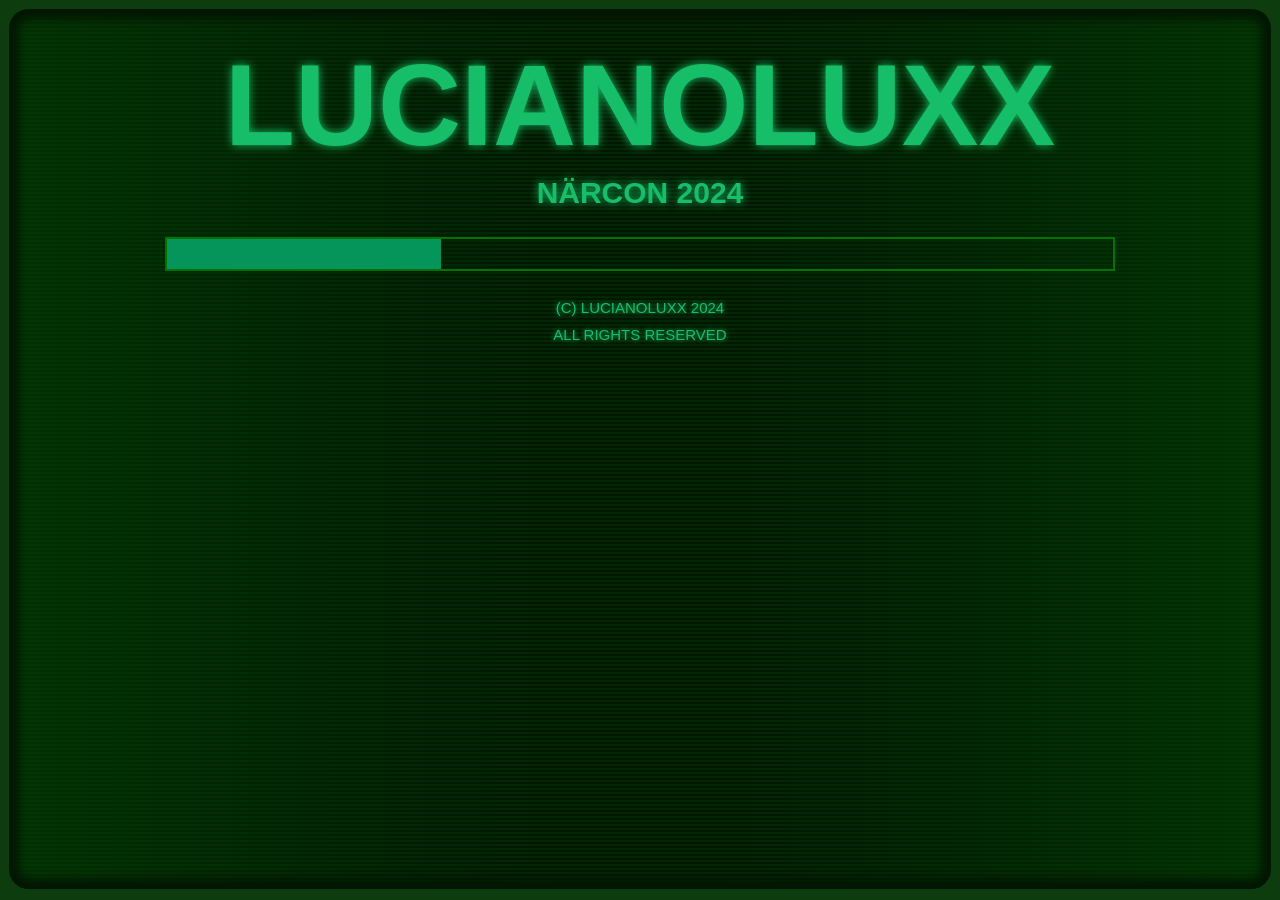
==== index.html @ b0074d66 "Flexbox added, index moved, terma added, animation duration changed, style changes, added folders." ====
<!DOCTYPE html>
<html lang="en">
	<head>
		<meta charset="utf-8">
		<meta name="viewport" content="width=device-width, initial-scale=1.0">
		<title>Lucianoluxx</title>
		<link rel="stylesheet" type="text/css" href="styles/screen-effect.css">
		<link rel="preconnect" href="https://fonts.googleapis.com">
		<link rel="preconnect" href="https://fonts.gstatic.com" crossorigin>
		<link href="https://fonts.googleapis.com/css2?family=Jersey+15&display=swap" rel="stylesheet">
		<style type="text/css">
			/*<![CDATA[*/
			h1{
				font-size: 60px;
				text-transform: uppercase;
				color: #19df80;
				text-shadow: 0 0 10px #19df80;
				margin: 0;
				padding-top:35px;
				text-align:center;
				align-content:center;
			}
			
			h2{
				font-size: 18px;
				text-transform: uppercase;
				color: #19df80;
				text-shadow: 0 0 10px #19df80;
				margin: 0;
				padding-top:10px;
				text-align:center;
				align-content:center;
				padding-right:40px;
				padding-left:40px;
			}
			
			#phone {
				margin: auto;
				animation: mymove 5s infinite;
				width:300px;
				height:300px;
				padding-top:40px;
				padding-bottom:0px;
			}

			@keyframes mymove {
				50% {transform: rotate(90deg);}
			}
			
			#credit {
				font-size: 10px;
				text-transform: uppercase;
				color: #19df80;
				text-shadow: 0 0 10px #19df80;
				margin: 0;
				padding-top:0px;
				text-align:center;
				align-content:center;
			}
			
			a:link { 
			text-decoration: none; 
			} 
			
			a:visited { 
			text-decoration: none; 
			} 
			
			a:hover { 
			text-decoration: none; 
			} 
			
			a:active { 
			text-decoration: none; 
			}
			
			p{
				font-size:20px;
				font-family: jersey15, sans-serif;
				text-transform: uppercase;
				color: #19df80;
				text-shadow: 0 0 5px #19df80;
				margin:0;
				padding-top: 10px;
				text-align:center;
				align-content:center;
			}
			
			#rights{
				font-size:15px;
			}
			/*]]>*/
		</style>
	</head>
		
	<body>
		<script>
		//<![CDATA[
			hei = window.screen.height;
			wi = window.screen.width;
			
			function sleep(ms) {
				return new Promise(resolve => setTimeout(resolve, ms));
			}
			if (hei < wi){
				window.location.replace("terma.html");
			}else{
				document.write("<div class='screen oldscreeneffect'>");
				document.write("<h1>Rotate your device!</h1>");
				document.write("<h2>For the recommended experience, please rotate your device into landscape mode.</h2>");
				document.write("<div id='phone'>");
				document.write("<img src='media/motion_tracker.png' width='260' height='260' alt='A rotating motion tracker.'/>");
				document.write("</div>");
				document.write("</div>");
				sleep(5000).then(() => { window.location.replace("terma.html"); });
			}
		//]]>
		</script>
	</body>
</html>
---- styles/screen-effect.css ----
html{
	height: 98%;
}

body{
	background-color:#0d3c0e;
	font-family: jersey15, sans-serif;
	height: 100%;
	display: flex;
	flex-direction: column;
}

.oldscreeneffect {
	background: radial-gradient(ellipse at center, #000E00 20%, #003d02 100%);
	background-size: 100% 4px;
	background-repeat: repeat-y;
	opacity: 0.9;
	position: sticky;
	top: 0;
	left: 0;
	bottom: 0;
	right: 0;
	flex-grow: 1;
  }
  
.screen {
	margin: 1px 1px 1px 1px;
	border: 0px solid;
	border-radius: 20px;
	box-shadow: inset 0px 0px 10px 10px #000E00;
	text-shadow: 0px 0px 7px #19df80;
	opacity: 0.8;
}
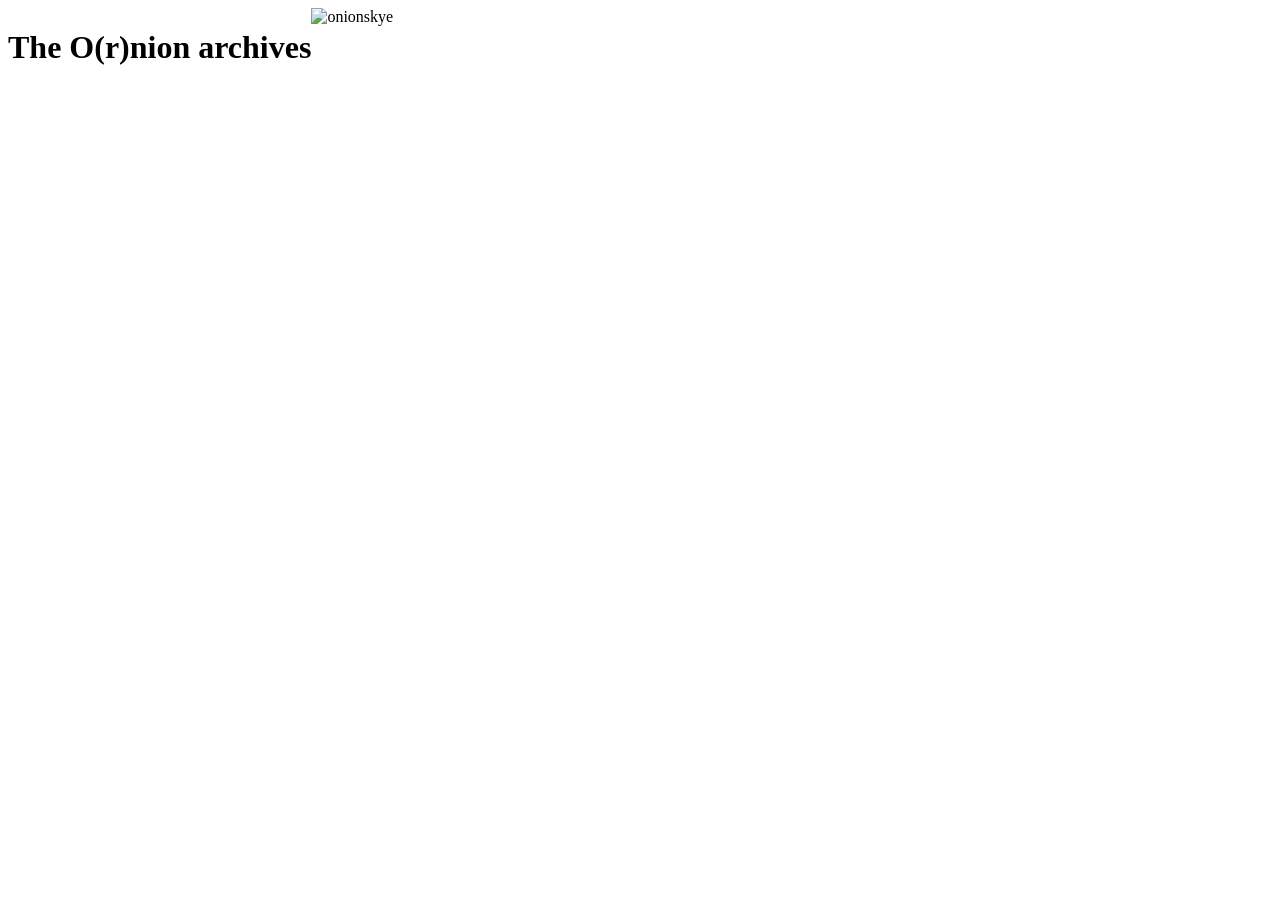
==== commit 60dcbf8a: "Create index.html" ====
--- a/index.html
+++ b/index.html
@@ -1,120 +1,17 @@
 <!DOCTYPE html>
 <html lang="en">
-	<head>
-		<meta charset="utf-8">
-		<meta name="viewport" content="width=device-width, initial-scale=1.0">
-		<title>Lucianoluxx</title>
-		<link rel="stylesheet" type="text/css" href="styles/screen-effect.css">
-		<link rel="preconnect" href="https://fonts.googleapis.com">
-		<link rel="preconnect" href="https://fonts.gstatic.com" crossorigin>
-		<link href="https://fonts.googleapis.com/css2?family=Jersey+15&display=swap" rel="stylesheet">
-		<style type="text/css">
-			/*<![CDATA[*/
-			h1{
-				font-size: 60px;
-				text-transform: uppercase;
-				color: #19df80;
-				text-shadow: 0 0 10px #19df80;
-				margin: 0;
-				padding-top:35px;
-				text-align:center;
-				align-content:center;
-			}
-			
-			h2{
-				font-size: 18px;
-				text-transform: uppercase;
-				color: #19df80;
-				text-shadow: 0 0 10px #19df80;
-				margin: 0;
-				padding-top:10px;
-				text-align:center;
-				align-content:center;
-				padding-right:40px;
-				padding-left:40px;
-			}
-			
-			#phone {
-				margin: auto;
-				animation: mymove 5s infinite;
-				width:300px;
-				height:300px;
-				padding-top:40px;
-				padding-bottom:0px;
-			}
+  <head>
+    <meta charset="utf-8">
+    <meta name="viewport" content="width=device-width, initial-scale=1.0">
+    <title>The O(r)nion archives</title>
+    <link rel="preconnect" href="https://fonts.googleapis.com">
+    <link rel="preconnect" href="https://fonts.gstatic.com" crossorigin>
+  </head>
 
-			@keyframes mymove {
-				50% {transform: rotate(90deg);}
-			}
-			
-			#credit {
-				font-size: 10px;
-				text-transform: uppercase;
-				color: #19df80;
-				text-shadow: 0 0 10px #19df80;
-				margin: 0;
-				padding-top:0px;
-				text-align:center;
-				align-content:center;
-			}
-			
-			a:link { 
-			text-decoration: none; 
-			} 
-			
-			a:visited { 
-			text-decoration: none; 
-			} 
-			
-			a:hover { 
-			text-decoration: none; 
-			} 
-			
-			a:active { 
-			text-decoration: none; 
-			}
-			
-			p{
-				font-size:20px;
-				font-family: jersey15, sans-serif;
-				text-transform: uppercase;
-				color: #19df80;
-				text-shadow: 0 0 5px #19df80;
-				margin:0;
-				padding-top: 10px;
-				text-align:center;
-				align-content:center;
-			}
-			
-			#rights{
-				font-size:15px;
-			}
-			/*]]>*/
-		</style>
-	</head>
-		
-	<body>
-		<script>
-		//<![CDATA[
-			hei = window.screen.height;
-			wi = window.screen.width;
-			
-			function sleep(ms) {
-				return new Promise(resolve => setTimeout(resolve, ms));
-			}
-			if (hei < wi){
-				window.location.replace("terma.html");
-			}else{
-				document.write("<div class='screen oldscreeneffect'>");
-				document.write("<h1>Rotate your device!</h1>");
-				document.write("<h2>For the recommended experience, please rotate your device into landscape mode.</h2>");
-				document.write("<div id='phone'>");
-				document.write("<img src='media/motion_tracker.png' width='260' height='260' alt='A rotating motion tracker.'/>");
-				document.write("</div>");
-				document.write("</div>");
-				sleep(5000).then(() => { window.location.replace("terma.html"); });
-			}
-		//]]>
-		</script>
-	</body>
+  <body>
+    <div class="banner" style="display:flex; flex-wrap:nowrap; flex-direction:row;">
+      <h1>The O(r)nion archives</h1>
+      <img src="https://imgur.com/fUKHQyM" style="width:50%;" alt="onionskye">
+    </div>
+  </body>
 </html>
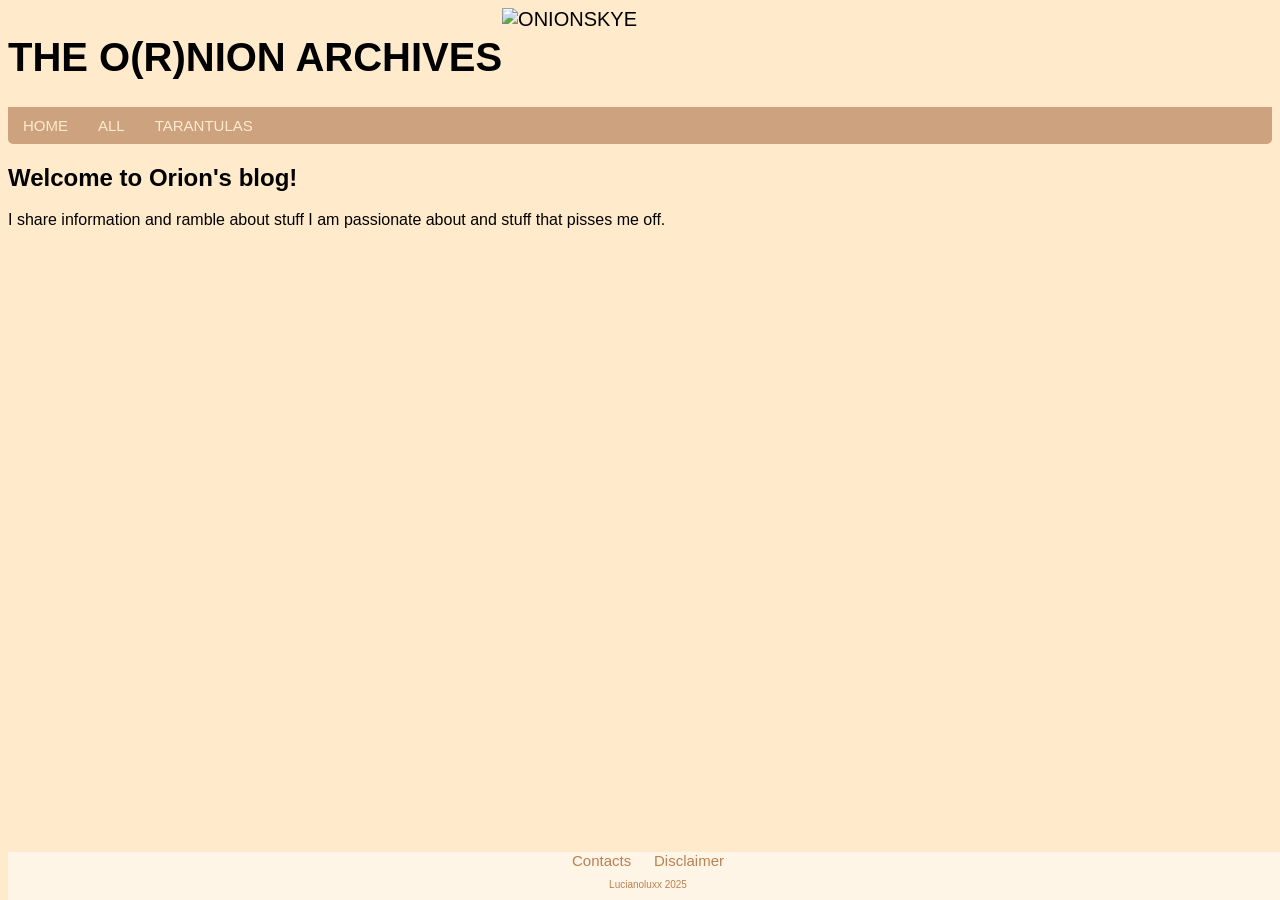
==== commit ecc3e1e0: "Update index.html" ====
--- a/index.html
+++ b/index.html
@@ -6,12 +6,83 @@
     <title>The O(r)nion archives</title>
     <link rel="preconnect" href="https://fonts.googleapis.com">
     <link rel="preconnect" href="https://fonts.gstatic.com" crossorigin>
+    <style type="text/css">
+        body {
+        background-color: #ffebcc;
+        font-family: Verdana, sans-serif;
+        }
+    
+      .banner{
+        background-image:url("https://i.imgur.com/AJkPLZO.png");
+        background-repeat:no-repeat;
+        background-size:cover;
+        font-size: 20px;
+        text-transform: uppercase;
+        border-top-left-radius:5px;
+        border-top-right-radius:5px;
+      }
+      
+      .navbar{
+        overflow: hidden;
+        background-color: #cca27f;
+        border-bottom-right-radius:5px;
+        border-bottom-left-radius:5px;
+      }
+
+      .navbar a{
+        float: left;
+        font-size:15px;
+        text-align: center;
+        padding: 10px 15px;
+        color: #ffebcc;
+        text-decoration: none;
+        text-transform: uppercase;
+      }
+      
+      .foot{
+        position: fixed;
+        bottom: 0;
+        text-align: center;
+        width: 100%;
+        background-color: #fff5e6;
+        color: #ba8051;
+        font-size:10px;
+      }
+      
+      .footlist a{
+        text-align: center;
+        padding: 15px 10px;
+        color: #ba8051;
+        text-decoration: none;
+        font-size: 15px;
+      }
+   </style>
   </head>
 
   <body>
     <div class="banner" style="display:flex; flex-wrap:nowrap; flex-direction:row;">
       <h1>The O(r)nion archives</h1>
-      <img src="https://imgur.com/fUKHQyM" style="width:50%;" alt="onionskye">
+      <img src="https://i.imgur.com/BwdfshV.png" style="width:50%;" alt="onionskye">
+    </div>
+    
+    <div class="navbar">
+        <a href="ya">Home</a>
+        <a href="ye">All</a>
+        <a href="yo">Tarantulas</a>
+    </div>
+    
+    <div class="welcome">
+        <h2>Welcome to Orion's blog!</h2>
+        <p>I share information and ramble about stuff I am passionate about and stuff that pisses me off.</p>
+    </div>
+    
+    <div class="foot">
+        <div class="footlist">
+            <a href="l">Contacts</a>
+            <a href="uh">Disclaimer</a>
+        </div>
+        <p>Lucianoluxx 2025</p>
     </div>
   </body>
 </html>
+
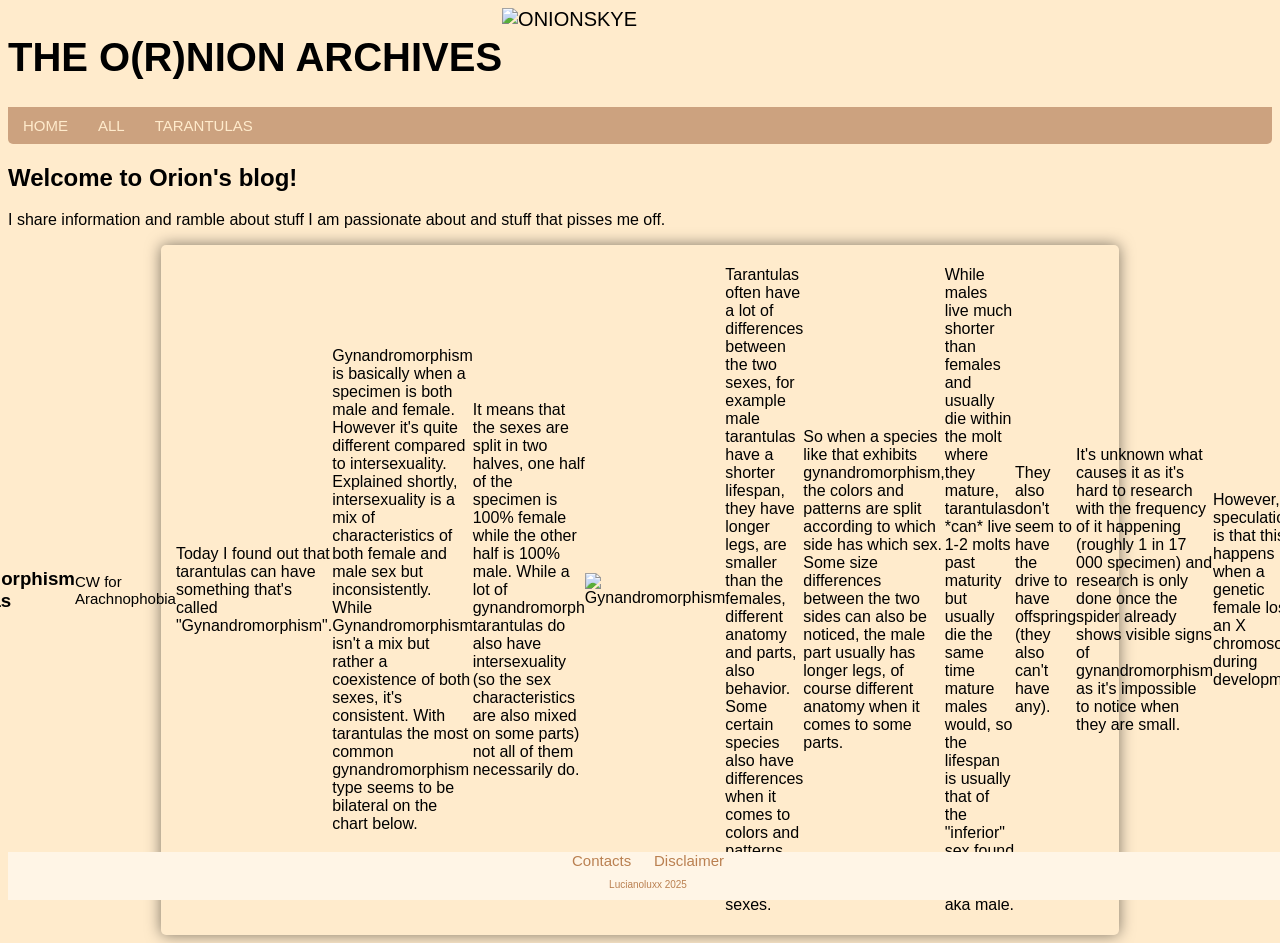
==== commit 4c8d4675: "Update index.html" ====
--- a/index.html
+++ b/index.html
@@ -56,6 +56,21 @@
         text-decoration: none;
         font-size: 15px;
       }
+
+      .entry1{
+        width: 75%;
+        margin: auto;
+        display: flex;
+        justify-content: center;
+        align-items: center;
+        padding: 5px;
+        border-radius: 5px;
+        box-shadow: 0 0 15px rgba(0, 0, 0, 0.5);
+      }
+
+      .warning{
+        font-size: 15px;
+      }
    </style>
   </head>
 
@@ -75,6 +90,23 @@
         <h2>Welcome to Orion's blog!</h2>
         <p>I share information and ramble about stuff I am passionate about and stuff that pisses me off.</p>
     </div>
+
+    <div class="entry1">
+      <h3>Gynandromorphism in Tarantulas</h3>
+      <p class="warning">CW for Arachnophobia</p>
+      <p>Today I found out that tarantulas can have something that's called "Gynandromorphism".</p>
+      <p>Gynandromorphism is basically when a specimen is both male and female. However it's quite different compared to intersexuality. 
+Explained shortly, intersexuality is a mix of characteristics of both female and male sex but inconsistently. While Gynandromorphism isn't a mix but rather a coexistence of both sexes, it's consistent. With tarantulas the most common gynandromorphism type seems to be bilateral on the chart below.</p> 
+        <p>It means that the sexes are split in two halves, one half of the specimen is 100% female while the other half is 100% male. While a lot of gynandromorph tarantulas do also have intersexuality (so the sex characteristics are also mixed on some parts) not all of them necessarily do.</p>
+    <img src="https://cdn.discordapp.com/attachments/1344029520289599648/1344031677348843643/SPOILER_a4084151-9544-4444-99d9-226216662c89.jpg" width=50% alt="Gynandromorphism">
+    <p>Tarantulas often have a lot of differences between the two sexes, for example male tarantulas have a shorter lifespan, they have longer legs, are smaller than the females, different anatomy and parts, also behavior. Some certain species also have differences when it comes to colors and patterns between the two sexes.</p>
+    <p>So when a species like that exhibits gynandromorphism, the colors and patterns are split according to which side has which sex. Some size differences between the two sides can also be noticed, the male part usually has longer legs, of course different anatomy when it comes to some parts.</p>
+    <p>While males live much shorter than females and usually die within the molt where they mature, tarantulas *can* live 1-2 molts past maturity but usually die the same time mature males would, so the lifespan is usually that of the "inferior" sex found in the spider aka male.</p>
+    <p>They also don't seem to have the drive to have offspring  (they also can't have any).</p>
+    <p>It's unknown what causes it as it's hard to research with the frequency of it happening (roughly 1 in 17 000 specimen) and research is only done once the spider already shows visible signs of gynandromorphism as it's impossible to notice when they are small.</p>
+    <p>However, the speculation is that this happens when a genetic female loses an X chromosome during development.</p>
+    <p>Below are some research papers done on this topic if anyone's interested. They are my sources and not everything I say might be 100% accurate and I might also have made some wording mistakes so please don't rely on me as a scientific source just as a cool fun fact</p>
+    </div>
     
     <div class="foot">
         <div class="footlist">
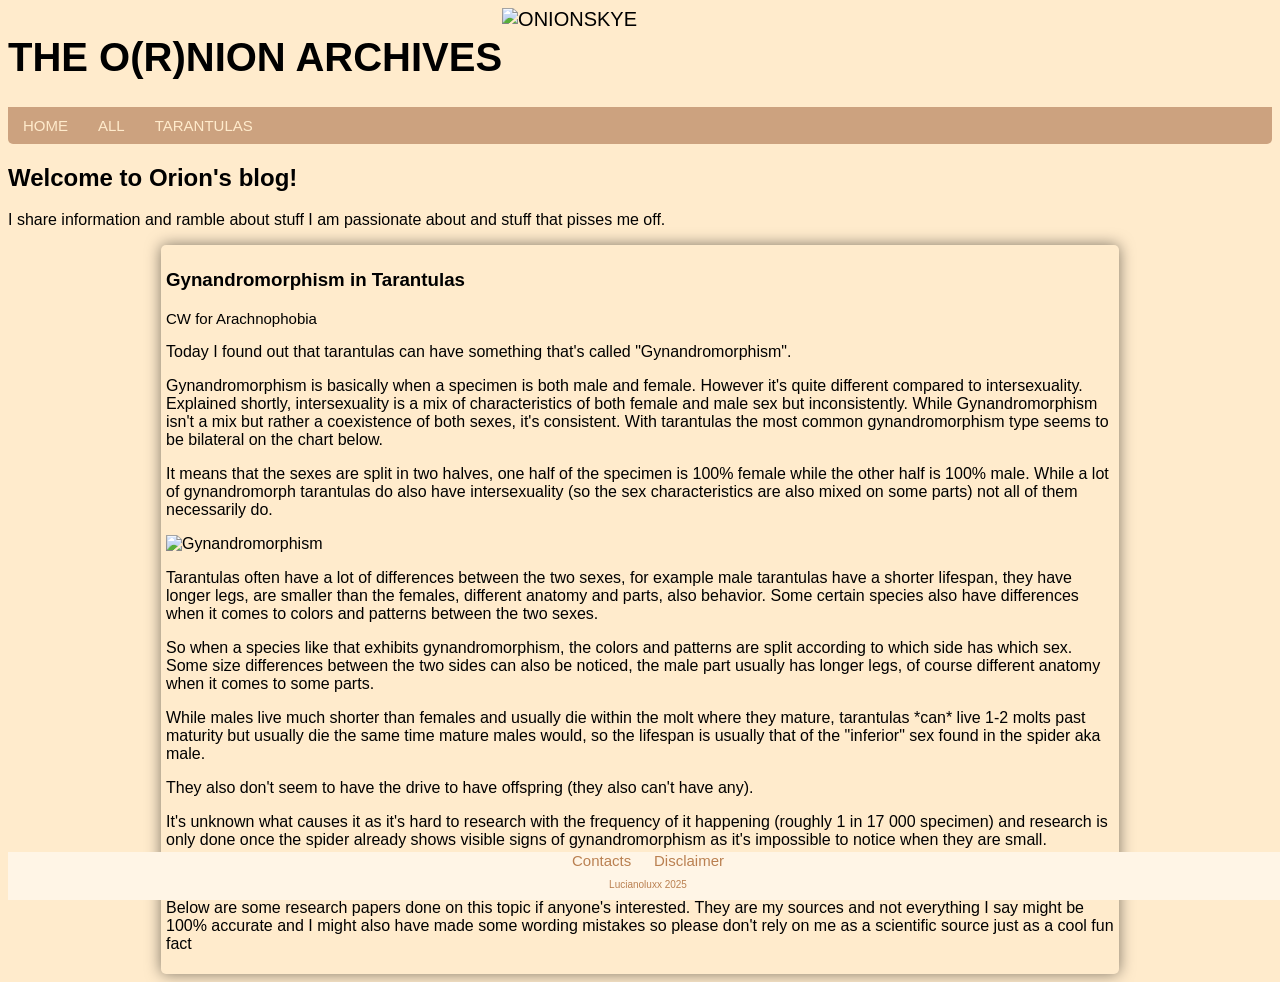
==== commit 884d511f: "Update index.html" ====
--- a/index.html
+++ b/index.html
@@ -60,9 +60,6 @@
       .entry1{
         width: 75%;
         margin: auto;
-        display: flex;
-        justify-content: center;
-        align-items: center;
         padding: 5px;
         border-radius: 5px;
         box-shadow: 0 0 15px rgba(0, 0, 0, 0.5);
